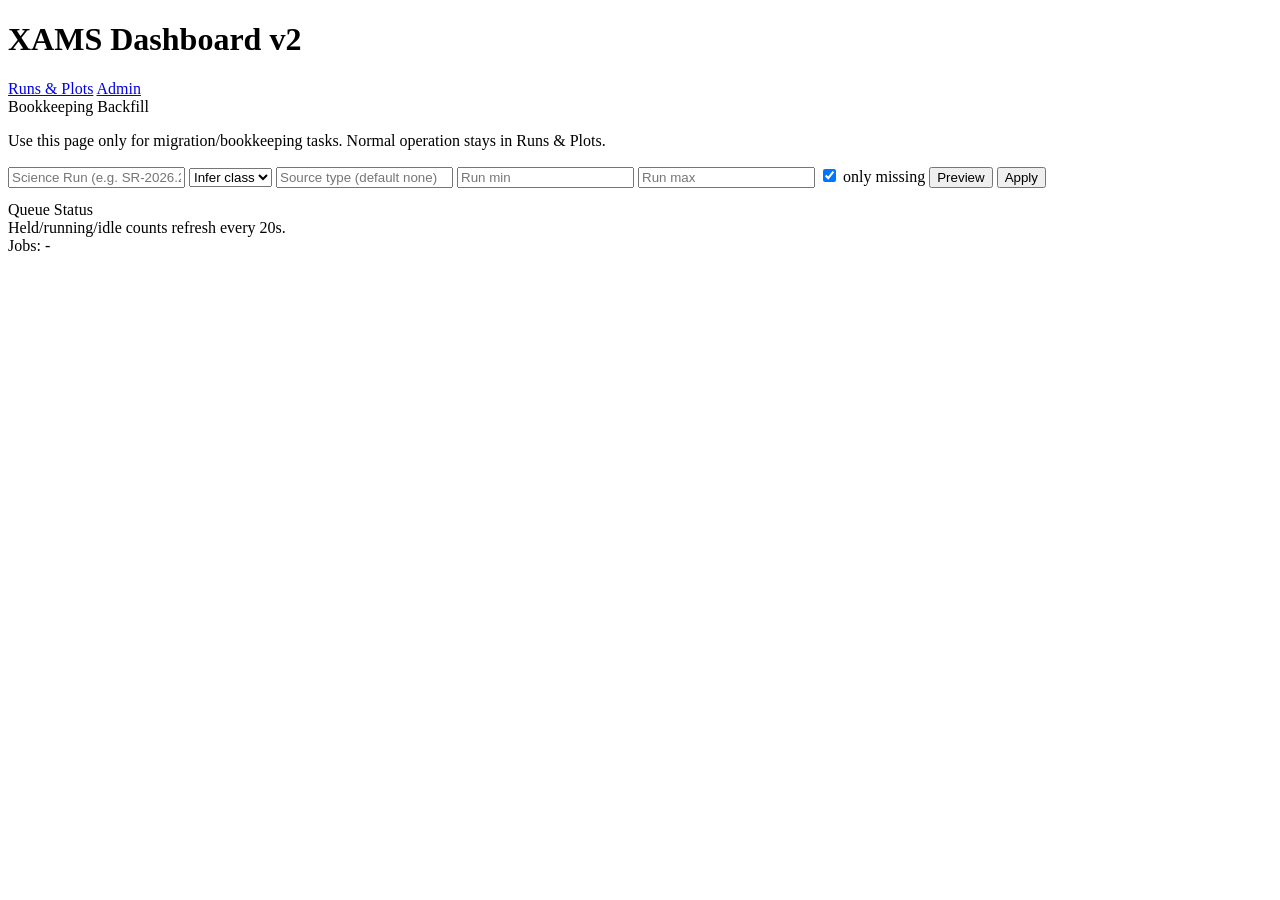
==== v2/templates/v2/admin.html @ c88786bf "Dashboard v2: improve UX layout, processing guards, and status visibility" ====
<!doctype html>
<html>
<head>
  <meta charset="utf-8" />
  <meta name="viewport" content="width=device-width, initial-scale=1" />
  <title>XAMS Dashboard v2 Admin</title>
  <link rel="stylesheet" href="/static/v2/styles.css" />
</head>
<body>
  <div class="bg"></div>
  <div class="app">
    <header class="topbar">
      <h1>XAMS Dashboard <span>v2</span></h1>
      <div class="nav-links">
        <a class="nav-link" href="/v2">Runs & Plots</a>
        <a class="nav-link active" href="/v2/admin">Admin</a>
      </div>
    </header>

    <main class="grid admin-grid">
      <section class="panel">
        <div class="panel-title">Bookkeeping Backfill</div>
        <p class="hint">Use this page only for migration/bookkeeping tasks. Normal operation stays in Runs & Plots.</p>
        <div class="batch-actions">
          <input id="backfillSr" placeholder="Science Run (e.g. SR-2026.2)" />
          <select id="backfillRunClass">
            <option value="">Infer class</option>
            <option value="science">science</option>
            <option value="calibration">calibration</option>
            <option value="led">led</option>
            <option value="test">test</option>
          </select>
          <input id="backfillSourceType" placeholder="Source type (default none)" />
          <input id="backfillRunMin" type="number" placeholder="Run min" />
          <input id="backfillRunMax" type="number" placeholder="Run max" />
          <label><input id="backfillOnlyMissing" type="checkbox" checked /> only missing</label>
          <button id="backfillPreview">Preview</button>
          <button id="backfillApply">Apply</button>
        </div>
        <div class="hint"><span id="backfillResult"></span></div>
        <div class="hint"><pre id="backfillPreviewText"></pre></div>
      </section>

      <section class="panel">
        <div class="panel-title">Queue Status</div>
        <div class="hint">Held/running/idle counts refresh every 20s.</div>
        <div class="hint">Jobs: <span id="heldJobs">-</span></div>
        <pre id="jobsList"></pre>
      </section>
    </main>
  </div>
  <script src="/static/v2/admin.js"></script>
</body>
</html>
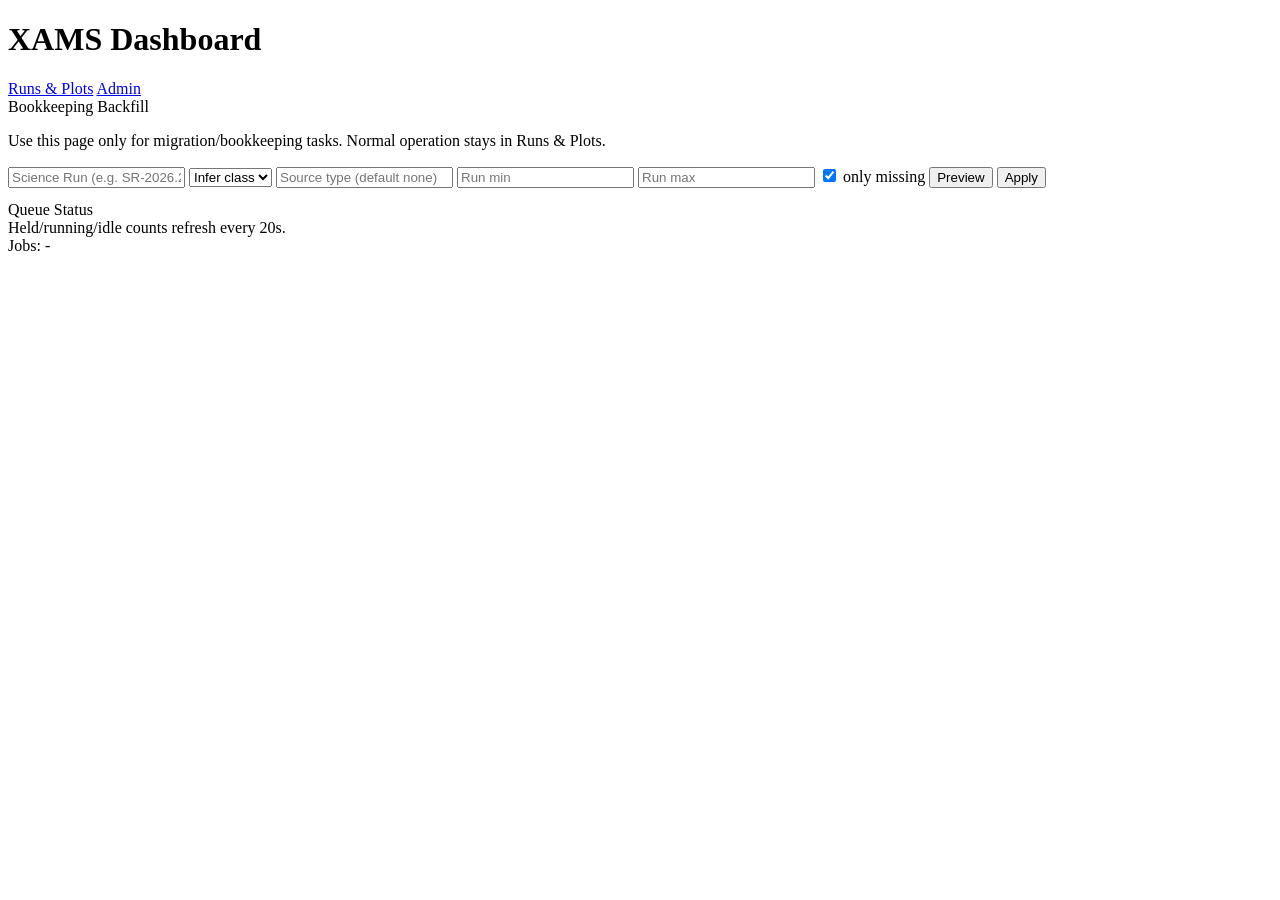
==== commit 455d9ff7: "Make dashboard v2 the default root and normalize routes/scripts" ====
--- a/v2/templates/v2/admin.html
+++ b/v2/templates/v2/admin.html
@@ -3,17 +3,17 @@
 <head>
   <meta charset="utf-8" />
   <meta name="viewport" content="width=device-width, initial-scale=1" />
-  <title>XAMS Dashboard v2 Admin</title>
+  <title>XAMS Dashboard Admin</title>
   <link rel="stylesheet" href="/static/v2/styles.css" />
 </head>
 <body>
   <div class="bg"></div>
   <div class="app">
     <header class="topbar">
-      <h1>XAMS Dashboard <span>v2</span></h1>
+      <h1>XAMS Dashboard</h1>
       <div class="nav-links">
-        <a class="nav-link" href="/v2">Runs & Plots</a>
-        <a class="nav-link active" href="/v2/admin">Admin</a>
+        <a class="nav-link" href="/">Runs & Plots</a>
+        <a class="nav-link active" href="/admin">Admin</a>
       </div>
     </header>
 
